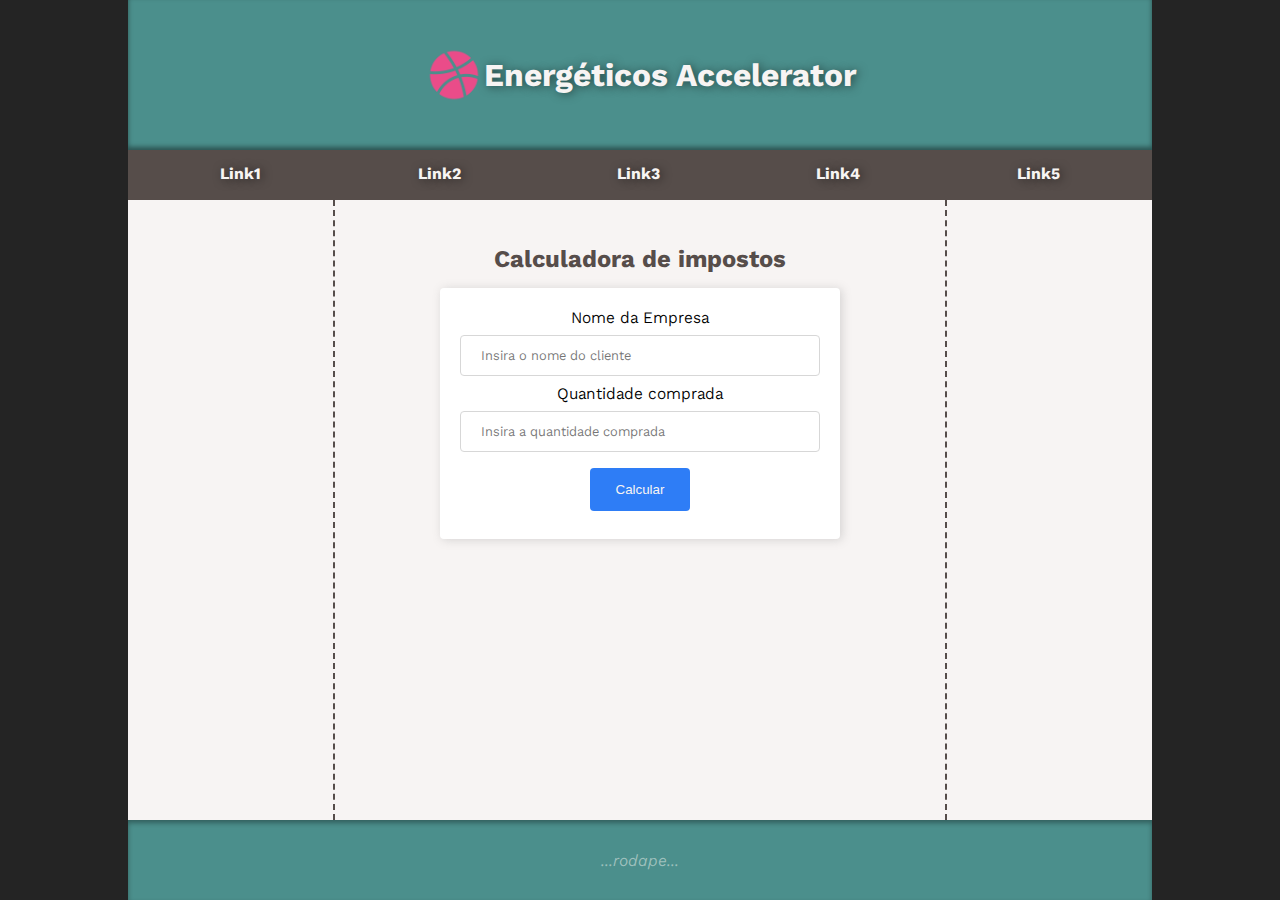
==== EnergeticoAccelerador/index.html @ e335154a "lkij" ====
<!DOCTYPE html>
<html lang="pt-br">

<head>
    <meta charset="UTF-8">
    <meta http-equiv="X-UA-Compatible" content="IE=edge">
    <meta name="viewport" content="width=device-width, initial-scale=1.0">
    <link rel="shortcut icon" href="imgs/icon.png" type="image/x-icon">
    <link rel="stylesheet" href="styles/index.css">
    <title>Energéticos Aceleradora</title>
</head>

<body>
    <header id="teste">
        <img src="imgs/icon.png" alt="" id="logo">
        <h1>Energéticos Accelerator</h1>
    </header>
    <nav>
        <ul>
            <li><a href=”#” class="btn">Link1</a></li>
            <li><a href=”#” class="btn">Link2</a></li>
            <li><a href=”#” class="btn">Link3</a></li>
            <li><a href=”#” class="btn">Link4</a></li>
            <li><a href=”#” class="btn">Link5</a></li>
        </ul>
    </nav>
    <section>
    </section>
    <main id="main">
        <h2>Calculadora de impostos</h2>
        <form onsubmit="return false">
            <label>Nome da Empresa</label>
            <input type="text"name="nome" id="cliente" placeholder="Insira o nome do cliente">

            <label for="email">Quantidade comprada</label>
            <input type="number" name="email" id="qtdComp" placeholder="Insira a quantidade comprada">

            <div><button id="btnCalcular">Calcular</button></div>
        </form>
        <div id="divResult"></div>
        </main>
    <aside>
    </aside>
    <footer>
        <p>...rodape...</p>
    </footer>
    <script src="/js/app.js"></script>
</body>

</html>
---- EnergeticoAccelerador/styles/index.css ----
/*------------------------------------GERAL------------------------------------*/
@import url("https://fonts.googleapis.com/css2?family=Kantumruy+Pro:ital,wght@0,300;0,400;0,500;1,300;1,400;1,500&display=swap");
:root {
    --color1: #F7F4F3;
    --color2: black;
    --color3: #4B8F8C;
    --color4: #564D4A;
    --color5: #2e7df6;
    --color6: hsl(216, 92%, 30%);
    --color7: #f1f2ee86;
    --color8: #8789C0;
}
* {
  margin: 0;
  padding: 0;
  box-sizing: border-box;
}
ul {
  list-style: none;
}
a {
  text-decoration: none;
}
h2, h3, h4 {
  padding: 15px 0;
} 
p {
  text-align: justify;
}
/*------------------------------------BODY------------------------------------*/
body {
  margin: 0 auto;
  width: 80%;
  height: 100vh;
  font-family: 'Kantumruy Pro', sans-serif;
  background-color: #242424;
  color: var(--color1);
  display: grid;
  grid-template-columns: 1fr 3fr 1fr;
  grid-template-rows: 150px 50px auto 80px;
  grid-template-areas:
    "header   header  header"
    "nav      nav     nav"
    "section  main    aside"
    "footer   footer  footer";
}

/*------------------------------------HEADER------------------------------------*/
header {
  grid-area: header;
  background-color: var(--color3);
  display: flex;
  align-items: center;
  justify-content: center;
  box-shadow: inset 0 -3px 5px 0px #0000006b;
  text-shadow: 2px 1px 10px rgba(0, 0, 0, 0.500);
}

/*------------------------------------NAV------------------------------------*/
nav {
  grid-area: nav;
  background-color: var(--color4);
  text-shadow: 2px 1px 10px rgba(0, 0, 0, 0.500);
}
nav ul {
  display: flex;
  flex-flow: row wrap;
  justify-content: space-around;
  padding: 14px;
}
nav a {
  border-radius: 5px;
  padding: 10px;
  color: var(--color1);
  font-weight: bold;
  transition: .3s;
  
}
nav a:hover {
  background-color: var(--color1);
  color: var(--color3);
  text-shadow: 2px 1px 10px rgba(0, 0, 0, 0.100);
}

/*------------------------------------SECTION------------------------------------*/
section {
  grid-area: section;
  display: flex;
  flex-direction: column;
  align-items: center;
  background-color: var(--color1);
  color: var(--color4);
  padding: 15px 30px;
}
section ul {
  display: flex;
  flex-direction: column;
  align-items: center;
}
section ul li{
  line-height: 3.5em;
}
section a {
  color: var(--color4);
  border-radius: 4px;
  padding: 10px 50px;
  transition: .3s;
}
section a:hover, form a:hover {
  background-color: var(--color3);
  color: var(--color1);
}
section a:visited {
  color: var(--color3);
}

/*------------------------------------MAIN------------------------------------*/
main {
  grid-area: main;  
  min-height: 200px;
  background-color: var(--color1);
  color: var(--color4);
  display: flex;
  flex-direction: column;
  align-items: center;
  border-left: dashed 2px;
  border-right: dashed 2px;
  padding: 30px;
}
main form {
  background-color: white;
  color: var(--color2);
  display: flex;
  align-items: center;
  flex-direction: column;
  min-width: 400px;
  border-radius: 4px;
  box-shadow: 2px 1px 10px 0px #8888884f;
  padding: 20px;
}

main input[type=text], input[type=number] {
  width: 100%;
  margin: 8px 0;
  padding: 12px 20px;
  border: 1px solid rgb(215, 215, 215);
  border-radius: 4px;
  font-family: 'Kantumruy Pro', sans-serif;
}
main button {
  background-color: var(--color5);
  color: var(--color1);
  width: 100px;
  margin: 8px 0;
  padding: 14px 20px;
  border: none;
  border-radius: 4px;
  transition: .3s;
}
main button:hover {
  background-color: var(--color6);
}
main form a {
  color: var(--color5);
}

/*------------------------------------ASIDE------------------------------------*/
aside {
  grid-area: aside;
  display: flex;
  flex-direction: column;
  align-items: center;
  background-color: var(--color1);
  color: var(--color4);
  padding: 15px 30px;
}

/*------------------------------------FOOTER------------------------------------*/
footer {
  grid-area: footer;
  background-color: var(--color3);
  color: var(--color7);
  font-style: italic;
  display: flex;
  align-items: center;
  justify-content: center;
  padding: 15px 10px;
  box-shadow: inset 0 3px 5px 0px #00000055;
}

/*------------------------------------CLASSES------------------------------------*/
.btn:hover {
  box-shadow: 0 3px 5px 0px #0000006b;
}
.mainResult {
  background-color: var(--color3);
}

/*------------------------------------IDS------------------------------------*/
#logo {
  width: 60px;
  height: 60px;
}
#termos:hover {
  text-decoration: underline;
  background-color: white;
  color: var(--color6);
}

/*------------------------------------MEDIAQUERIES------------------------------------*/

@media screen and (max-width: 768px) {
  body {
    display: grid;
    grid-template-columns: 1fr;
    grid-template-rows: 100px 50px auto 20px;
    grid-template-areas:
    "header   header  header"
    "nav      nav     nav"
    "main     main    main"
    "section     section    section"
    "aside     aside    aside"
    "footer   footer  footer";
  }
  main {
    border: none;
  }
}
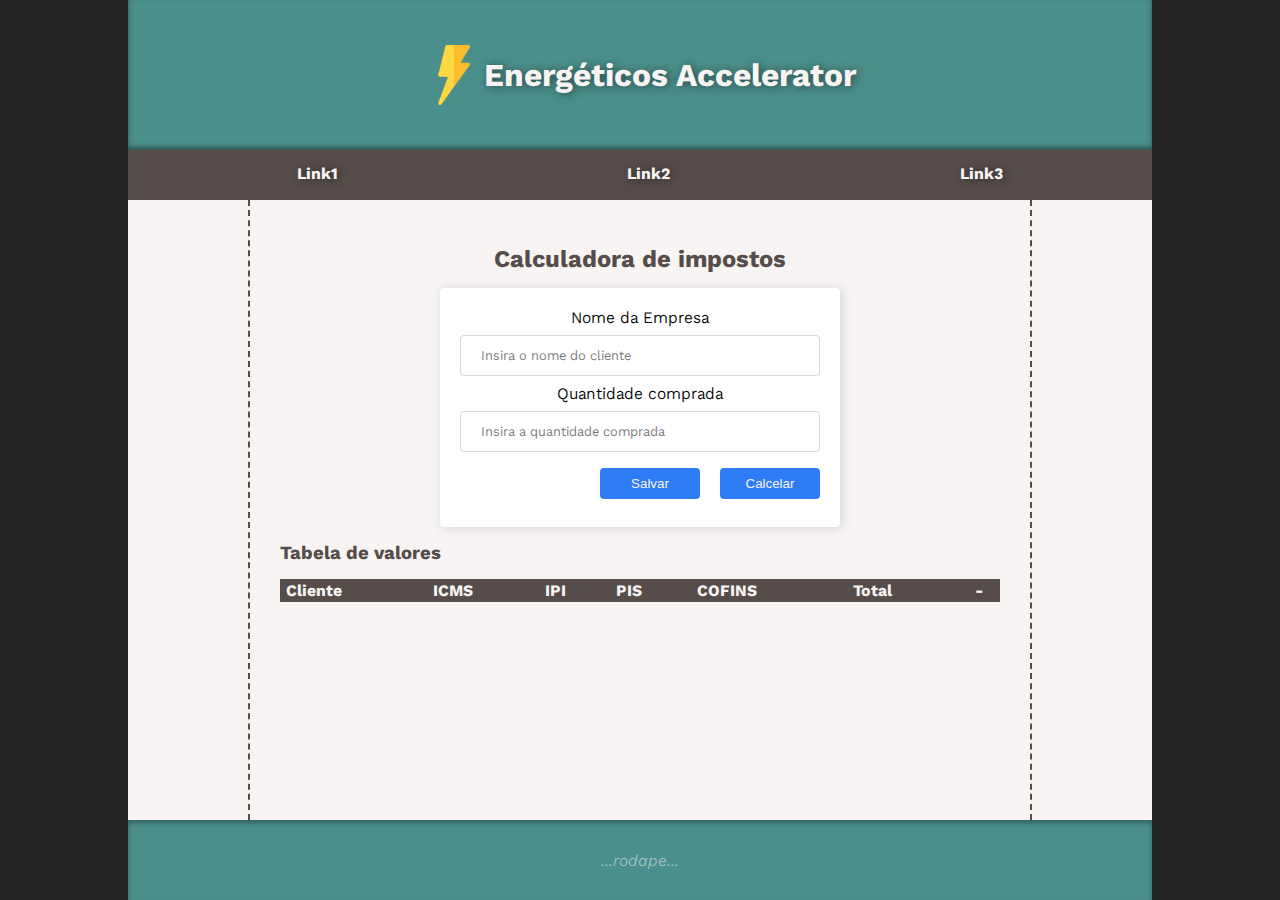
==== commit ade5b546: "g" ====
--- a/EnergeticoAccelerador/index.html
+++ b/EnergeticoAccelerador/index.html
@@ -1,18 +1,19 @@
 <!DOCTYPE html>
 <html lang="pt-br">
 
-<head>
+    <head>
     <meta charset="UTF-8">
     <meta http-equiv="X-UA-Compatible" content="IE=edge">
     <meta name="viewport" content="width=device-width, initial-scale=1.0">
-    <link rel="shortcut icon" href="imgs/icon.png" type="image/x-icon">
-    <link rel="stylesheet" href="styles/index.css">
+    <link rel="shortcut icon" href="imgs/lighting.png" type="image/x-icon">
+    <link rel="stylesheet" href="css/index.css">
+    <script src="js/script.js"></script>
     <title>Energéticos Aceleradora</title>
 </head>
 
 <body>
-    <header id="teste">
-        <img src="imgs/icon.png" alt="" id="logo">
+    <header>
+        <img src="imgs/lighting.png" alt="" id="logo">
         <h1>Energéticos Accelerator</h1>
     </header>
     <nav>
@@ -20,8 +21,6 @@
             <li><a href=”#” class="btn">Link1</a></li>
             <li><a href=”#” class="btn">Link2</a></li>
             <li><a href=”#” class="btn">Link3</a></li>
-            <li><a href=”#” class="btn">Link4</a></li>
-            <li><a href=”#” class="btn">Link5</a></li>
         </ul>
     </nav>
     <section>
@@ -30,21 +29,40 @@
         <h2>Calculadora de impostos</h2>
         <form onsubmit="return false">
             <label>Nome da Empresa</label>
-            <input type="text"name="nome" id="cliente" placeholder="Insira o nome do cliente">
+            <input type="text" id="cliente" placeholder="Insira o nome do cliente">
 
-            <label for="email">Quantidade comprada</label>
-            <input type="number" name="email" id="qtdComp" placeholder="Insira a quantidade comprada">
+            <label>Quantidade comprada</label>
+            <input type="number" id="qtd" placeholder="Insira a quantidade comprada">
 
-            <div><button id="btnCalcular">Calcular</button></div>
+            <div id="btn">
+                <button id="addPedido" class="btn" onclick="pedido.salvar()">Salvar</button>
+                <button id="excluirPedido" class="btn" onclick="pedido.cancelar()">Calcelar</button>
+            </div>
         </form>
-        <div id="divResult"></div>
+
+        <div class="content">
+            <h3>Tabela de valores</h3>
+            <table border="1">
+                <thead>
+                    <!-- <th>ID</th> -->
+                    <th>Cliente</th>
+                    <th>ICMS</th>
+                    <th>IPI</th>
+                    <th>PIS</th>
+                    <th>COFINS</th>
+                    <th>Total</th>
+                    <th class="center">-</th>
+                </thead>
+                <tbody id="tbody">
+                </tbody>
+            </table>
+        </div>
         </main>
     <aside>
     </aside>
     <footer>
         <p>...rodape...</p>
     </footer>
-    <script src="/js/app.js"></script>
 </body>
 
 </html>--- a/EnergeticoAccelerador/css/index.css
+++ b/EnergeticoAccelerador/css/index.css
@@ -0,0 +1,248 @@
+/*------------------------------------GERAL------------------------------------*/
+@import url("https://fonts.googleapis.com/css2?family=Kantumruy+Pro:ital,wght@0,300;0,400;0,500;1,300;1,400;1,500&display=swap");
+:root {
+    --color1: #F7F4F3;
+    --color2: black;
+    --color3: #4B8F8C;
+    --color4: #564D4A;
+    --color5: #2e7df6;
+    --color6: hsl(216, 92%, 30%);
+    --color7: #f1f2ee86;
+    --color8: #8789C0;
+}
+* {
+  margin: 0;
+  padding: 0;
+  box-sizing: border-box;
+}
+ul {
+  list-style: none;
+}
+a {
+  text-decoration: none;
+}
+h2, h3, h4 {
+  padding: 15px 0;
+} 
+p {
+  text-align: justify;
+}
+table {
+  border-collapse: collapse;
+  border: 1px solid var(--color4);
+  min-width: 80vh;
+  max-width: 80vh;
+}
+table th, tfoot {
+  background-color: var(--color4);
+  color: var(--color1);
+}
+table th, td {
+  text-align: start;
+  padding: 1px 5px;
+}
+table td img {
+  width: 20px;
+  text-align: center;
+}
+/*------------------------------------BODY------------------------------------*/
+body {
+  margin: 0 auto;
+  width: 80%;
+  min-height: 100vh;
+  font-family: 'Kantumruy Pro', sans-serif;
+  background-color: #242424;
+  color: var(--color1);
+  display: grid;
+  grid-template-columns: 1fr 3fr 1fr;
+  grid-template-rows: 150px 50px auto 80px;
+  grid-template-areas:
+    "header   header  header"
+    "nav      nav     nav"
+    "section  main    aside"
+    "footer   footer  footer";
+}
+
+/*------------------------------------HEADER------------------------------------*/
+header {
+  grid-area: header;
+  background-color: var(--color3);
+  display: flex;
+  align-items: center;
+  justify-content: center;
+  box-shadow: inset 0 -3px 5px 0px #0000006b;
+  text-shadow: 2px 1px 10px rgba(0, 0, 0, 0.500);
+}
+
+/*------------------------------------NAV------------------------------------*/
+nav {
+  grid-area: nav;
+  background-color: var(--color4);
+  text-shadow: 2px 1px 10px rgba(0, 0, 0, 0.500);
+}
+nav ul {
+  display: flex;
+  flex-flow: row wrap;
+  justify-content: space-around;
+  padding: 14px;
+}
+nav a {
+  border-radius: 5px;
+  padding: 10px;
+  color: var(--color1);
+  font-weight: bold;
+  transition: .3s;
+  
+}
+nav a:hover {
+  background-color: var(--color1);
+  color: var(--color3);
+  text-shadow: 2px 1px 10px rgba(0, 0, 0, 0.100);
+}
+
+/*------------------------------------SECTION------------------------------------*/
+section {
+  grid-area: section;
+  display: flex;
+  flex-direction: column;
+  align-items: center;
+  background-color: var(--color1);
+  color: var(--color4);
+  padding: 15px 30px;
+}
+section ul {
+  display: flex;
+  flex-direction: column;
+  align-items: center;
+}
+section ul li{
+  line-height: 3.5em;
+}
+section a {
+  color: var(--color4);
+  border-radius: 4px;
+  padding: 10px 50px;
+  transition: .3s;
+}
+section a:hover, form a:hover {
+  background-color: var(--color3);
+  color: var(--color1);
+}
+section a:visited {
+  color: var(--color3);
+}
+
+/*------------------------------------MAIN------------------------------------*/
+main {
+  grid-area: main;  
+  min-height: 200px;
+  background-color: var(--color1);
+  color: var(--color4);
+  display: flex;
+  flex-direction: column;
+  align-items: center;
+  border-left: dashed 2px;
+  border-right: dashed 2px;
+  padding: 30px;
+}
+main form {
+  background-color: white;
+  color: var(--color2);
+  display: flex;
+  align-items: center;
+  flex-direction: column;
+  min-width: 400px;
+  border-radius: 4px;
+  box-shadow: 2px 1px 10px 0px #8888884f;
+  padding: 20px;
+}
+
+main input[type=text], input[type=number] {
+  width: 100%;
+  margin: 8px 0;
+  padding: 12px 20px;
+  border: 1px solid rgb(215, 215, 215);
+  border-radius: 4px;
+  font-family: 'Kantumruy Pro', sans-serif;
+}
+main button {
+  background-color: var(--color5);
+  color: var(--color1);
+  width: 100px;
+  margin: 8px 0;
+  padding: 8px 5px;
+  border: none;
+  border-radius: 4px;
+  transition: .3s;
+}
+main button:hover {
+  background-color: var(--color6);
+}
+main form a {
+  color: var(--color5);
+}
+
+/*------------------------------------ASIDE------------------------------------*/
+aside {
+  grid-area: aside;
+  display: flex;
+  flex-direction: column;
+  align-items: center;
+  background-color: var(--color1);
+  color: var(--color4);
+  padding: 15px 30px;
+}
+
+/*------------------------------------FOOTER------------------------------------*/
+footer {
+  grid-area: footer;
+  background-color: var(--color3);
+  color: var(--color7);
+  font-style: italic;
+  display: flex;
+  align-items: center;
+  justify-content: center;
+  padding: 15px 10px;
+  box-shadow: inset 0 3px 5px 0px #00000055;
+}
+
+/*------------------------------------CLASSES------------------------------------*/
+.btn:hover {
+  box-shadow: 0 3px 5px 0px #0000006b;
+}
+.btn {
+  margin-left: 20px;
+}
+.center {
+  text-align: center;
+}
+/*------------------------------------IDS------------------------------------*/
+#logo {
+  width: 60px;
+  height: 60px;
+}
+#btn {
+  display: flex;
+  flex-direction: row;
+  align-self: end;
+}
+
+/*------------------------------------MEDIAQUERIES------------------------------------*/
+
+@media screen and (max-width: 768px) {
+  body {
+    display: grid;
+    grid-template-columns: 1fr;
+    grid-template-rows: 100px 50px auto 20px;
+    grid-template-areas:
+    "header   header  header"
+    "nav      nav     nav"
+    "main     main    main"
+    "section     section    section"
+    "aside     aside    aside"
+    "footer   footer  footer";
+  }
+  main {
+    border: none;
+  }
+}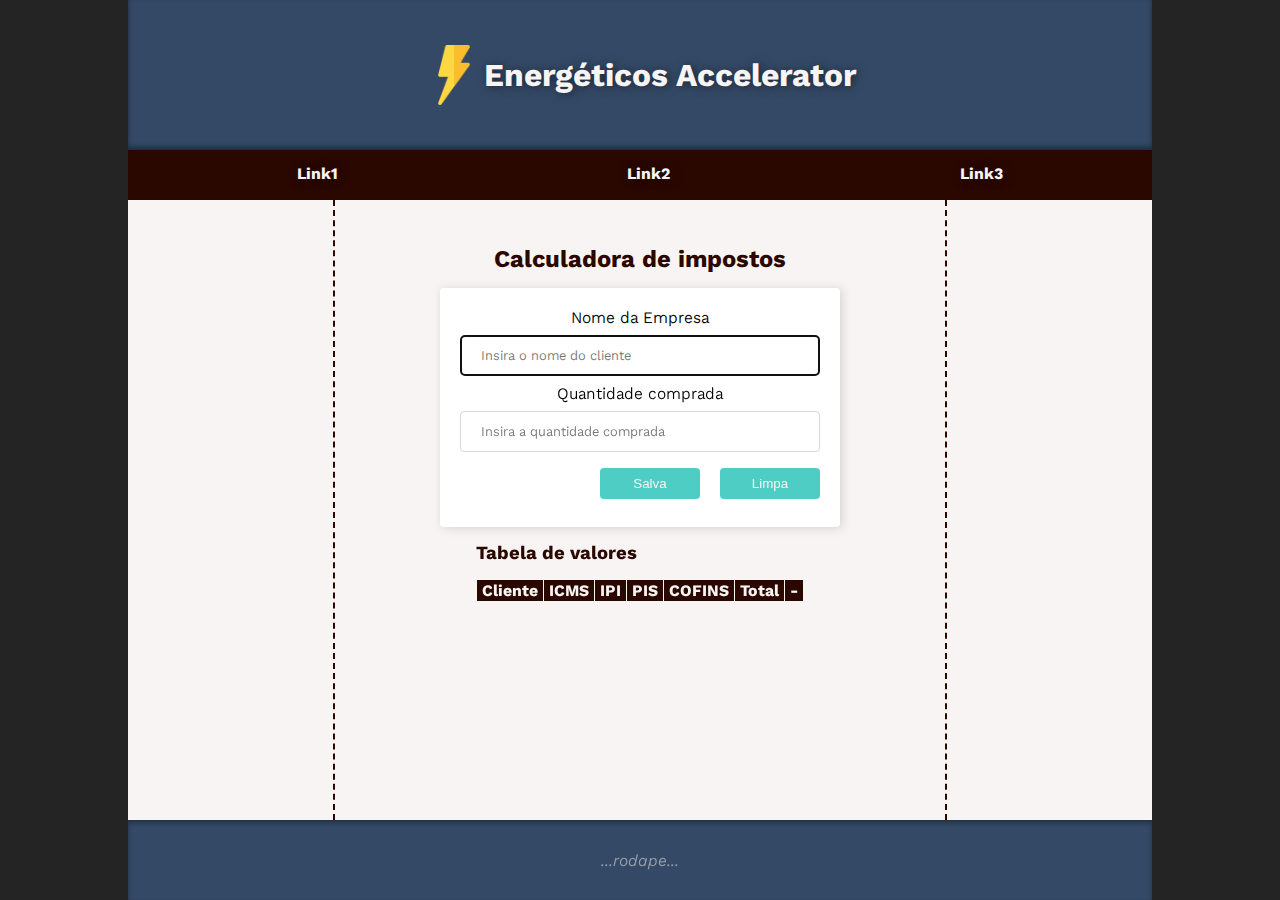
==== commit 136e961e: "g" ====
--- a/EnergeticoAccelerador/index.html
+++ b/EnergeticoAccelerador/index.html
@@ -35,8 +35,8 @@
             <input type="number" id="qtd" placeholder="Insira a quantidade comprada">
 
             <div id="btn">
-                <button id="addPedido" class="btn" onclick="pedido.salvar()">Salvar</button>
-                <button id="excluirPedido" class="btn" onclick="pedido.cancelar()">Calcelar</button>
+                <button id="addPedido" class="btn" onclick="pedido.salvar()">Salva</button>
+                <button id="excluirPedido" class="btn" onclick="pedido.cancelar()">Limpa</button>
             </div>
         </form>
 
@@ -57,6 +57,8 @@
                 </tbody>
             </table>
         </div>
+        <div id="content2">
+        </div>
         </main>
     <aside>
     </aside>
--- a/EnergeticoAccelerador/css/index.css
+++ b/EnergeticoAccelerador/css/index.css
@@ -3,12 +3,11 @@
 :root {
     --color1: #F7F4F3;
     --color2: black;
-    --color3: #4B8F8C;
-    --color4: #564D4A;
-    --color5: #2e7df6;
-    --color6: hsl(216, 92%, 30%);
+    --color3: #344966;
+    --color4: #2A0800;
+    --color5: #4ECDC4;
+    --color6: #35908a;
     --color7: #f1f2ee86;
-    --color8: #8789C0;
 }
 * {
   margin: 0;
@@ -30,11 +29,12 @@
 table {
   border-collapse: collapse;
   border: 1px solid var(--color4);
-  min-width: 80vh;
-  max-width: 80vh;
-}
-table th, tfoot {
+  /* min-width: 80vh;
+  max-width: 80vh; */
+}
+table th {
   background-color: var(--color4);
+  border: 1px solid var(--color1);
   color: var(--color1);
 }
 table th, td {
@@ -42,8 +42,9 @@
   padding: 1px 5px;
 }
 table td img {
-  width: 20px;
+  width: 15px;
   text-align: center;
+  margin-top: 5px;
 }
 /*------------------------------------BODY------------------------------------*/
 body {
